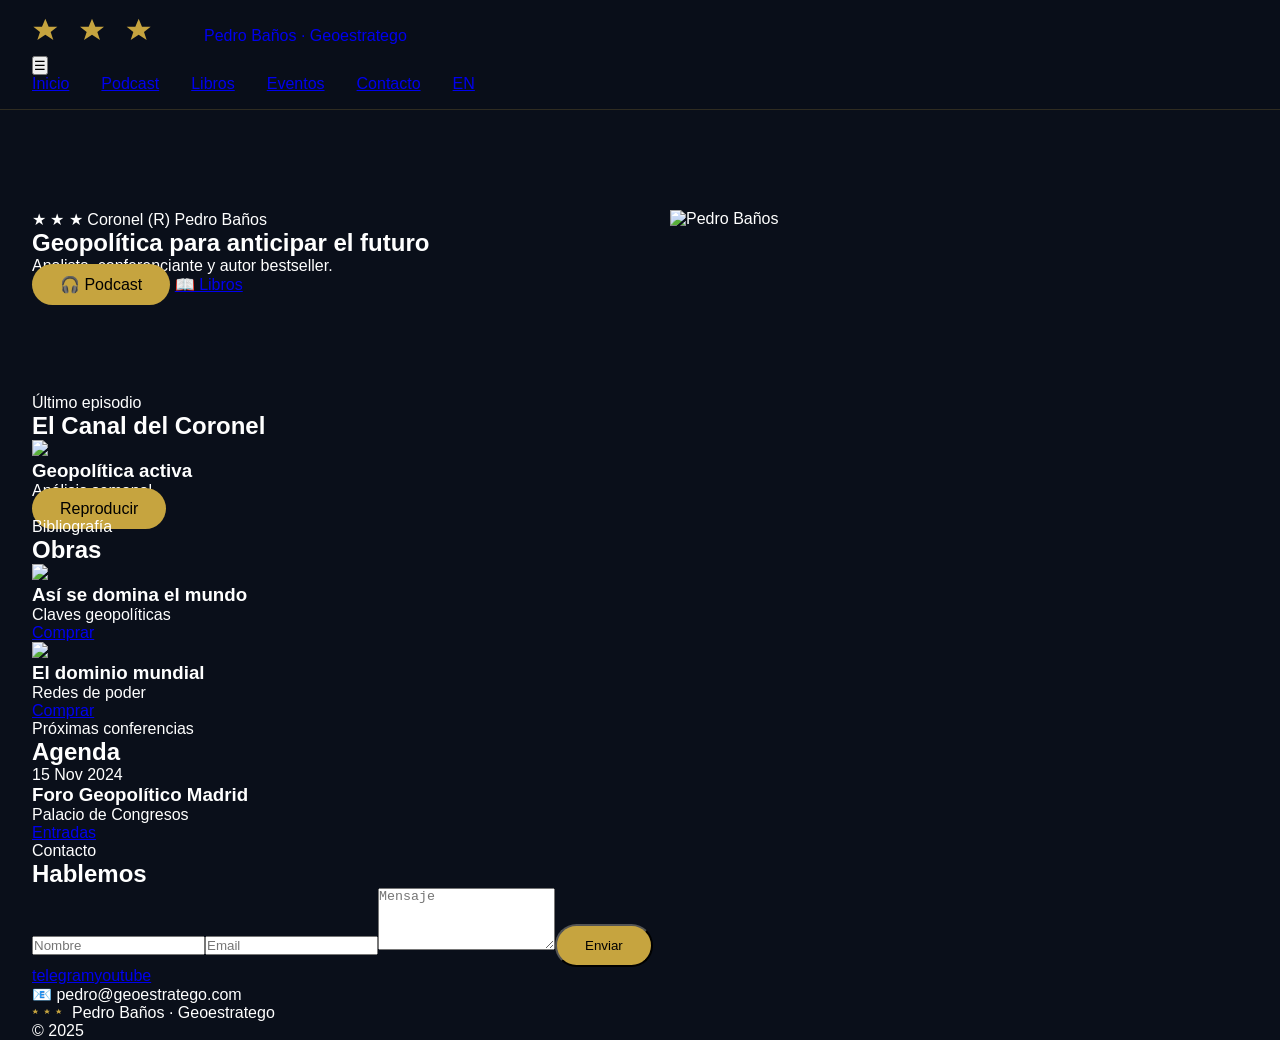
==== index.html @ 978ab570 "Primera versión completa: web de Pedro Baños con eventos, libros y CMS" ====
<!DOCTYPE html>
<html lang="es">
<head>
    <meta charset="UTF-8">
    <meta name="viewport" content="width=device-width, initial-scale=1.0">
    <title>Pedro Baños · Geoestratego</title>
    <link rel="stylesheet" href="css/estilo.css">
    <link rel="icon" href="assets/img/logo-estrellas.svg">
</head>
<body>
    <header class="header">
        <div class="container header-flex">
            <a href="#inicio" class="logo">
                <img src="assets/img/logo-estrellas.svg" alt="Logo" class="logo-estrellas">
                <span class="logo-text">Pedro Baños · Geoestratego</span>
            </a>
            <button class="menu-toggle">☰</button>
            <nav class="nav">
                <ul class="nav-list">
                    <li><a href="#inicio">Inicio</a></li>
                    <li><a href="#podcast">Podcast</a></li>
                    <li><a href="#libros">Libros</a></li>
                    <li><a href="#eventos">Eventos</a></li>
                    <li><a href="#contacto">Contacto</a></li>
                    <li><a href="en/index.html">EN</a></li>
                </ul>
            </nav>
        </div>
    </header>
    <main>
        <section id="inicio" class="hero">
            <div class="container hero-grid">
                <div>
                    <div class="hero-badge">★ ★ ★ Coronel (R) Pedro Baños</div>
                    <h1>Geopolítica para <span class="hero-title-accent">anticipar el futuro</span></h1>
                    <p class="hero-description">Analista, conferenciante y autor bestseller.</p>
                    <div class="hero-buttons">
                        <a href="#podcast" class="btn-primary">🎧 Podcast</a>
                        <a href="#libros" class="btn-outline">📖 Libros</a>
                    </div>
                </div>
                <div class="hero-image">
                    <img src="assets/img/perfil.jpg" alt="Pedro Baños">
                </div>
            </div>
        </section>
        <section id="podcast"><div class="container"><div class="section-header"><div class="overline">Último episodio</div><h2>El Canal del Coronel</h2></div><div id="podcastContainer"></div></div></section>
        <section id="libros"><div class="container"><div class="section-header"><div class="overline">Bibliografía</div><h2>Obras</h2></div><div id="librosContainer"></div></div></section>
        <section id="eventos"><div class="container"><div class="section-header"><div class="overline">Próximas conferencias</div><h2>Agenda</h2></div><div id="eventosContainer"></div></div></section>
        <section id="contacto"><div class="container"><div class="section-header"><div class="overline">Contacto</div><h2>Hablemos</h2></div><div class="contact-grid"><div class="contact-form"><form id="contactForm"><input type="text" placeholder="Nombre"><input type="email" placeholder="Email"><textarea rows="4" placeholder="Mensaje"></textarea><button type="submit" class="btn-primary">Enviar</button></form></div><div><div id="socialLinks"></div><p id="emailContacto"></p></div></div></div></section>
    </main>
    <footer class="footer"><div class="container"><div class="footer-logo"><img src="assets/img/logo-estrellas.svg" width="40"><span>Pedro Baños · Geoestratego</span></div><p class="footer-copy">© 2025</p></div></footer>
    <script src="js/script.js"></script>
</body>
</html>
---- css/estilo.css ----
*{margin:0;padding:0;box-sizing:border-box}
:root{--bg-dark:#0A0F1A;--accent-gold:#C6A43F}
body{background:var(--bg-dark);color:#fff;font-family:sans-serif}
.container{max-width:1280px;margin:0 auto;padding:0 32px}
.header{position:sticky;top:0;backdrop-filter:blur(12px);background:rgba(10,15,26,0.85);border-bottom:1px solid rgba(198,164,63,0.2);padding:16px 0}
.logo{display:flex;align-items:center;gap:12px;text-decoration:none}
.logo-estrellas{height:40px}
.nav-list{display:flex;gap:32px;list-style:none}
.hero{padding:100px 0}
.hero-grid{display:grid;grid-template-columns:1fr 1fr;gap:60px}
.btn-primary{background:var(--accent-gold);color:#000;padding:12px 28px;border-radius:40px;text-decoration:none}
@media (max-width:900px){.hero-grid{grid-template-columns:1fr}}
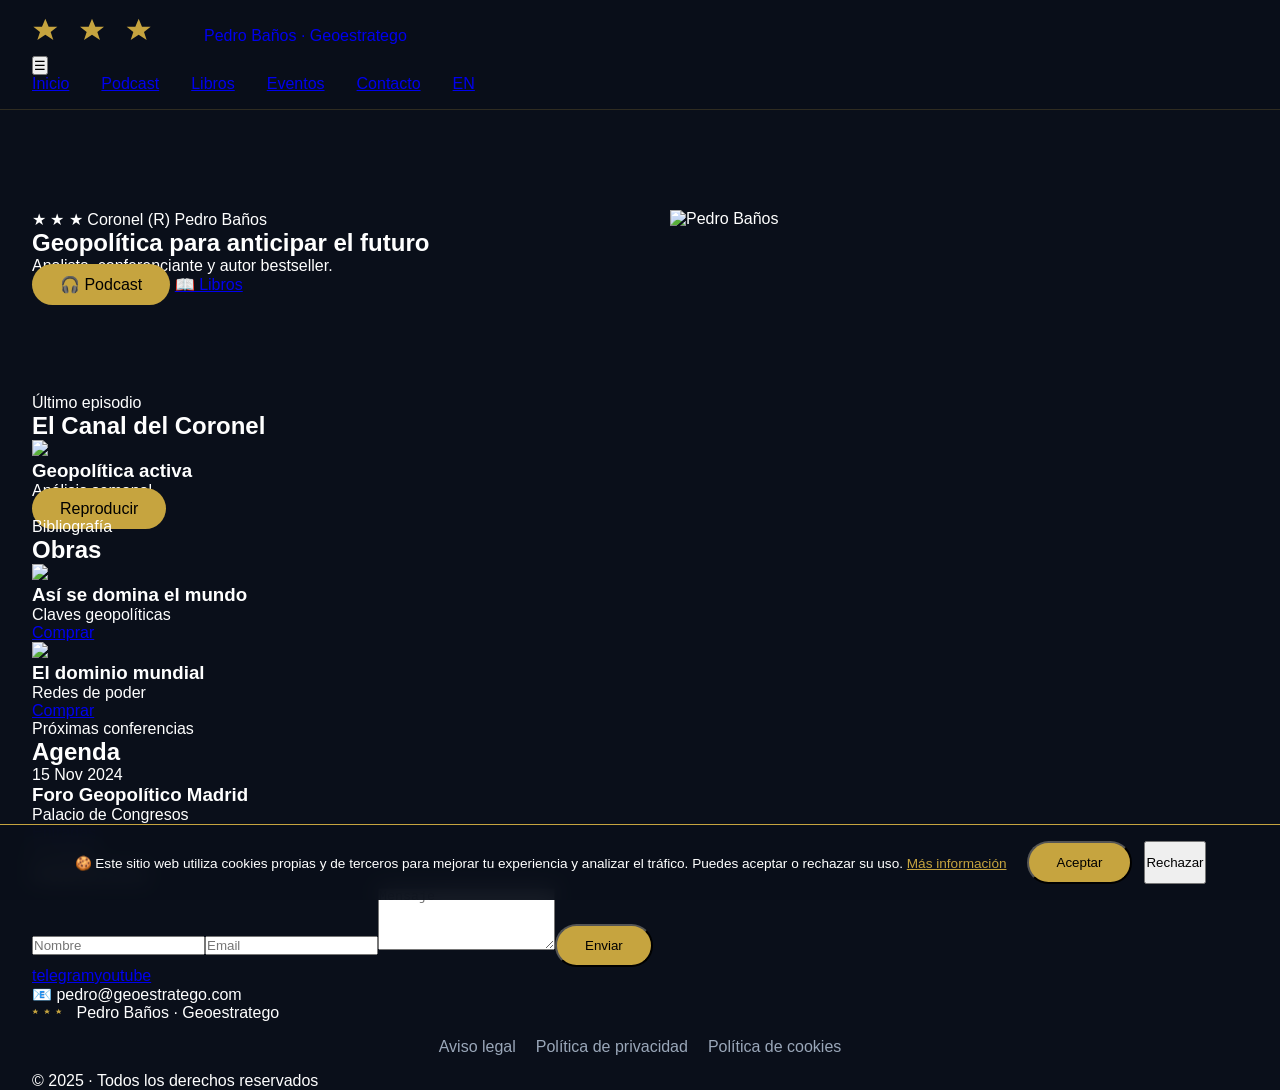
==== commit 68ffdd7f: "Añade páginas legales, banner de cookies y CMS actualizado" ====
--- a/index.html
+++ b/index.html
@@ -49,7 +49,47 @@
         <section id="eventos"><div class="container"><div class="section-header"><div class="overline">Próximas conferencias</div><h2>Agenda</h2></div><div id="eventosContainer"></div></div></section>
         <section id="contacto"><div class="container"><div class="section-header"><div class="overline">Contacto</div><h2>Hablemos</h2></div><div class="contact-grid"><div class="contact-form"><form id="contactForm"><input type="text" placeholder="Nombre"><input type="email" placeholder="Email"><textarea rows="4" placeholder="Mensaje"></textarea><button type="submit" class="btn-primary">Enviar</button></form></div><div><div id="socialLinks"></div><p id="emailContacto"></p></div></div></div></section>
     </main>
-    <footer class="footer"><div class="container"><div class="footer-logo"><img src="assets/img/logo-estrellas.svg" width="40"><span>Pedro Baños · Geoestratego</span></div><p class="footer-copy">© 2025</p></div></footer>
+        <footer class="footer">
+        <div class="container">
+            <div class="footer-logo">
+                <img src="assets/img/logo-estrellas.svg" width="40">
+                <span>Pedro Baños · Geoestratego</span>
+            </div>
+            <div class="footer-links-legales" style="margin: 16px 0; display: flex; gap: 20px; justify-content: center; flex-wrap: wrap;">
+                <a href="aviso-legal.html" style="color: #9AA7B9; text-decoration: none;">Aviso legal</a>
+                <a href="politica-privacidad.html" style="color: #9AA7B9; text-decoration: none;">Política de privacidad</a>
+                <a href="politica-cookies.html" style="color: #9AA7B9; text-decoration: none;">Política de cookies</a>
+            </div>
+            <p class="footer-copy">© 2025 · Todos los derechos reservados</p>
+        </div>
+    </footer>
     <script src="js/script.js"></script>
+
+<!-- Cookie banner -->
+<div id="cookieBanner" class="cookie-banner">
+    <div class="cookie-content">
+        <p>🍪 Este sitio web utiliza cookies propias y de terceros para mejorar tu experiencia y analizar el tráfico. Puedes aceptar o rechazar su uso. <a href="politica-cookies.html" style="color: var(--accent-gold);">Más información</a></p>
+        <div class="cookie-buttons">
+            <button id="acceptCookies" class="btn-primary">Aceptar</button>
+            <button id="rejectCookies" class="btn-outline">Rechazar</button>
+        </div>
+    </div>
+</div>
+<script>
+    // Comprobar si ya se ha elegido
+    if (!localStorage.getItem('cookiesAccepted') && !localStorage.getItem('cookiesRejected')) {
+        document.getElementById('cookieBanner').style.display = 'flex';
+    }
+    document.getElementById('acceptCookies').onclick = () => {
+        localStorage.setItem('cookiesAccepted', 'true');
+        document.getElementById('cookieBanner').style.display = 'none';
+        // Aquí se pueden cargar scripts de terceros (Google Analytics, etc.)
+    };
+    document.getElementById('rejectCookies').onclick = () => {
+        localStorage.setItem('cookiesRejected', 'true');
+        document.getElementById('cookieBanner').style.display = 'none';
+    };
+</script>
 </body>
 </html>
+
--- a/css/estilo.css
+++ b/css/estilo.css
@@ -10,3 +10,40 @@
 .hero-grid{display:grid;grid-template-columns:1fr 1fr;gap:60px}
 .btn-primary{background:var(--accent-gold);color:#000;padding:12px 28px;border-radius:40px;text-decoration:none}
 @media (max-width:900px){.hero-grid{grid-template-columns:1fr}}
+
+/* Cookie banner */
+.cookie-banner {
+    position: fixed;
+    bottom: 0;
+    left: 0;
+    right: 0;
+    background: rgba(10, 15, 26, 0.95);
+    backdrop-filter: blur(10px);
+    border-top: 1px solid var(--accent-gold);
+    padding: 16px 20px;
+    z-index: 9999;
+    display: none;
+    justify-content: center;
+}
+.cookie-content {
+    max-width: 1200px;
+    display: flex;
+    flex-wrap: wrap;
+    align-items: center;
+    justify-content: space-between;
+    gap: 20px;
+}
+.cookie-content p {
+    margin: 0;
+    font-size: 0.85rem;
+}
+.cookie-buttons {
+    display: flex;
+    gap: 12px;
+}
+@media (max-width: 768px) {
+    .cookie-content {
+        flex-direction: column;
+        text-align: center;
+    }
+}
